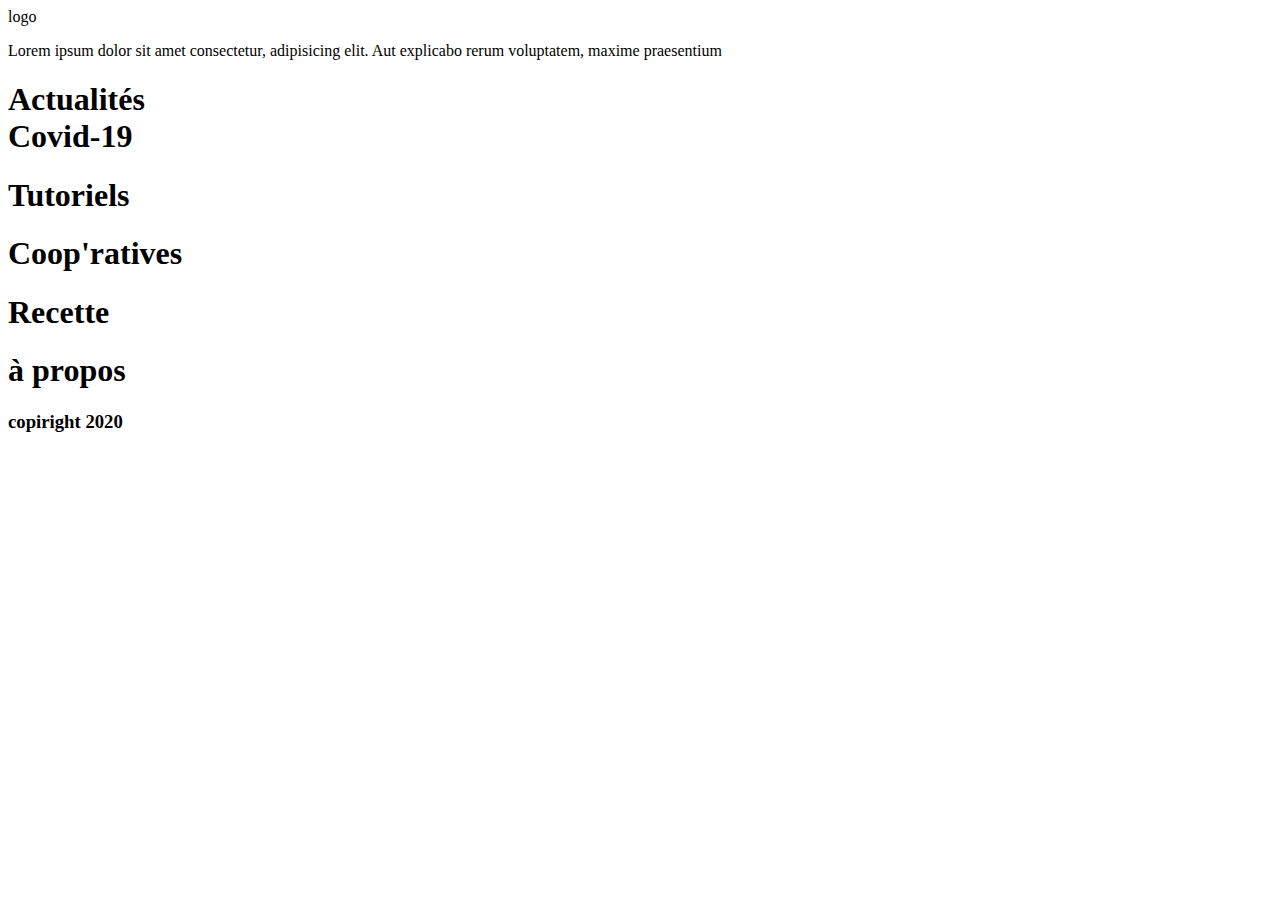
==== src/index.html @ fb67cbc9 "acceuil" ====
<!DOCTYPE html>
<html lang="en">
<head>
    <meta charset="UTF-8">
    <meta name="viewport" content="width=device-width, initial-scale=1.0">
    <link rel="stylesheet" href="./css/style.css">
    <link rel="shortcut icon" href="favicon.ico" type="image/x-icon">
    <title>Food for</title>
</head>
<body>
    <!-- header -->

    <header>
        <div id="logo">
            logo

        </div>
        <div id="texte-baner">
            <p>
                Lorem ipsum dolor sit amet consectetur, adipisicing elit. Aut explicabo rerum voluptatem, maxime praesentium 
            </p>

        </div>
    </header>

    <!-- banner -->

    <div class="long"><h1 id="titre1"> Actualités <br> Covid-19</h1></div>
                 <!-- menu -->
    <div class="container">
        <div class="container_second">

            <div class="tuto taille"><h1 id="titre2"> Tutoriels </h1></div>
    
            <div class="cooperative taille"><h1 id="titre3">Coop'ratives</h1> </div>
    
        </div>
    
        <div class="container-sup">
                
    
             <div class="recette taille"><h1 id="titre4">Recette</h1> </div>
    
             <div class="apropos taille"><h1 id="titre5">à propos</h1> </div>
        </div>
    </div>


     

    
    
    <footer>
        <h3>
            copiright
            2020
        </h3>

    </footer>
    
</body>
</html>
---- src/css/style.css ----
@media (min-width: 320px) and  (max-width: 600px){
    body{
        margin: 0;
        padding: 0;
        background-color: #444;
        height: 100vh;
    }

    header{
        width: 100%;
        height: 20vh;
        background-image: url("../assets/img/Intersection\ 6.png");
        background-size: cover;
        background-repeat: no-repeat;
        display: flex;
        margin: auto;
    }
    #logo{
        width: 20%;
        height: 20%;
        background-color: #fff;
        margin: 15% 0% 0% 10%;
    }
    p{
        width: 80%;
        height: 20%;
        margin: 15% 0% 0% 10%;
    }
    .long{
        width: 90%;
        height: 25vh;
        background-image: url(../assets/img/Intersection\ 1.png);
        background-size: contain;
        background-repeat: no-repeat;
        margin: 3% 5% 0% 5%;
        border-radius: 5px;
    }
    .taille{
        width: 40%;
        height: 20vh;
        border-radius: 5px;

    }
    .container{
        height: 45vh;
        width: auto;
        display: flex;
        flex-direction: column;
        justify-content: space-around;
        margin: auto;

    }
    .container_second, 
    .container-sup{
        display: flex;
        justify-content: space-around;

    }
    .tuto{
        background-image: url(../assets/img/Intersection\ 2.png);
        background-size: cover;
        background-repeat: no-repeat;
    }
    .cooperative{
        background-image: url(../assets/img/Intersection\ 4.png);
        background-size: cover;
        background-repeat: no-repeat;

    }
    .recette{
        background-image: url(../assets/img/Intersection\ 3.png);
        background-size: cover;
        background-repeat: no-repeat;

    }
    .apropos{
        background-image: url(../assets/img/Intersection\ 5.png);
        background-size: cover;
        background-repeat: no-repeat;

    }
    h1{
        color: white;
        font-size: 1em;
    }
    #titre1{ 
        text-align: right;
        padding: 20% 5% 0% 0%;
    }
    #titre2{
        text-align: center;
        padding-top: 60% ;
    }
    #titre3{
        padding: 30% 10% 0% 10%;
        
    }
    #titre4{
        padding: 25% 10% 0% 10%;
    }
    #titre5{
        padding: 35% 5% 0% 15%;
    }

    footer{
        width: 100%;
        height: 20vh;
        text-align: center;
    }




}
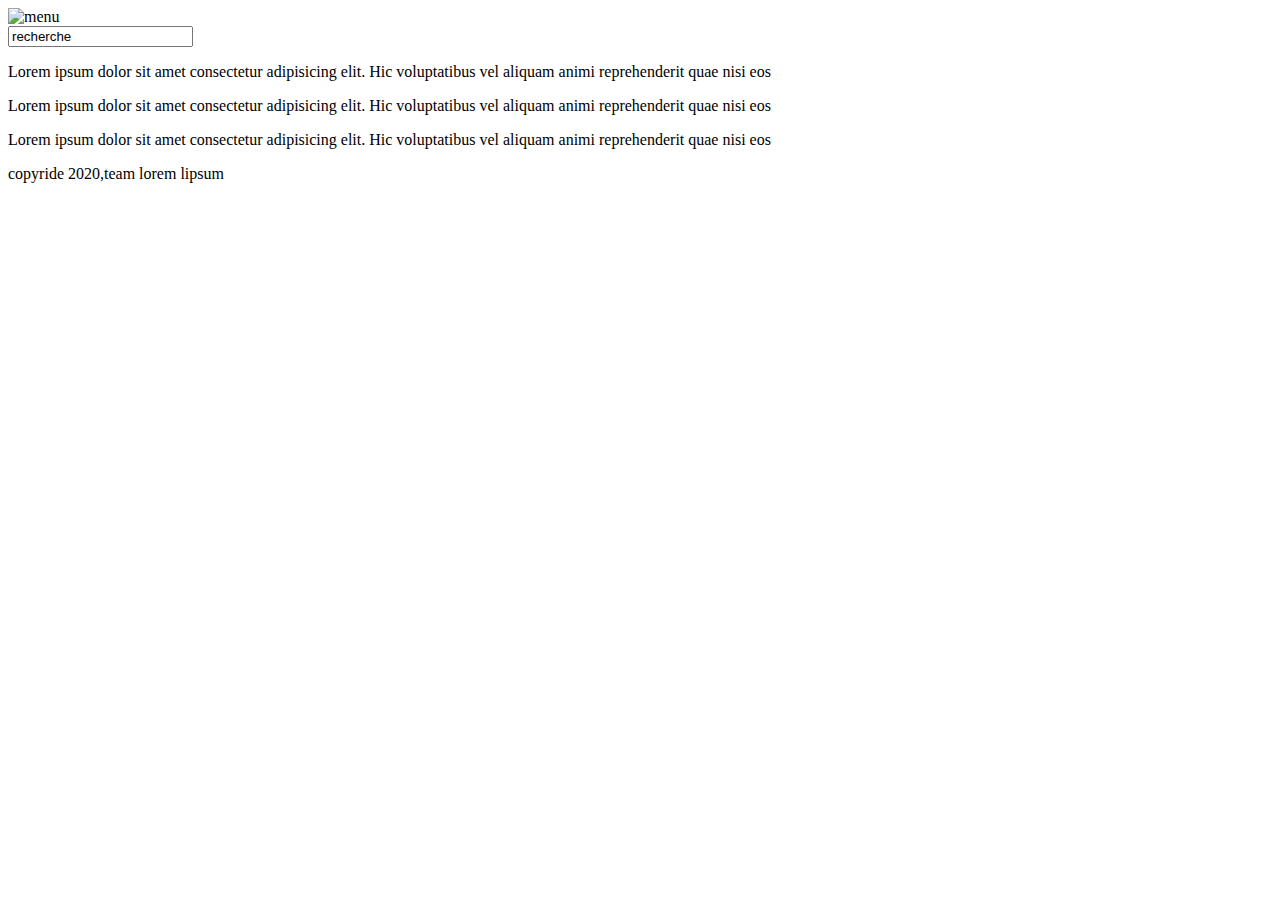
==== commit 511caf21: "nouvelle version" ====
--- a/src/index.html
+++ b/src/index.html
@@ -1,62 +1,44 @@
 <!DOCTYPE html>
-<html lang="en">
+<html lang="fr">
 <head>
     <meta charset="UTF-8">
     <meta name="viewport" content="width=device-width, initial-scale=1.0">
-    <link rel="stylesheet" href="./css/style.css">
-    <link rel="shortcut icon" href="favicon.ico" type="image/x-icon">
-    <title>Food for</title>
+    <link rel="stylesheet" href="assets/css/style.css">
+    <title>Document</title>
 </head>
 <body>
-    <!-- header -->
-
     <header>
-        <div id="logo">
-            logo
-
+        <div>
+            <img src="https://cdn.icon-icons.com/icons2/1776/PNG/64/multipleline_114207.png" alt="menu">
         </div>
-        <div id="texte-baner">
-            <p>
-                Lorem ipsum dolor sit amet consectetur, adipisicing elit. Aut explicabo rerum voluptatem, maxime praesentium 
-            </p>
-
+        <div>
+            <input type="search" name="recherche" id="recherche" value="recherche">
         </div>
+        
     </header>
 
-    <!-- banner -->
-
-    <div class="long"><h1 id="titre1"> Actualités <br> Covid-19</h1></div>
-                 <!-- menu -->
-    <div class="container">
-        <div class="container_second">
-
-            <div class="tuto taille"><h1 id="titre2"> Tutoriels </h1></div>
-    
-            <div class="cooperative taille"><h1 id="titre3">Coop'ratives</h1> </div>
-    
+    <div class="parent">
+        <div class="premier_contenair">
+            <div class="img"></div>
+            <div class="text">
+                <p>Lorem ipsum dolor sit amet consectetur adipisicing elit. Hic voluptatibus vel aliquam animi reprehenderit quae nisi eos </p>
+            </div>
         </div>
-    
-        <div class="container-sup">
-                
-    
-             <div class="recette taille"><h1 id="titre4">Recette</h1> </div>
-    
-             <div class="apropos taille"><h1 id="titre5">à propos</h1> </div>
+        <div class="deuxieme_contenair">
+            <div class="img"></div>
+            <div class="text">
+                <p>Lorem ipsum dolor sit amet consectetur adipisicing elit. Hic voluptatibus vel aliquam animi reprehenderit quae nisi eos </p>
+            </div>
         </div>
+        <div class="troisieme_contenair">
+            <div class="img"></div>
+            <div class="text">
+                <p>Lorem ipsum dolor sit amet consectetur adipisicing elit. Hic voluptatibus vel aliquam animi reprehenderit quae nisi eos </p>
+            </div>
+        </div>
+        <footer>
+            <p>copyride 2020,team lorem lipsum</p>
+        </footer>
     </div>
-
-
-     
-
-    
-    
-    <footer>
-        <h3>
-            copiright
-            2020
-        </h3>
-
-    </footer>
-    
 </body>
 </html>--- a/src/assets/css/style.css
+++ b/src/assets/css/style.css
@@ -0,0 +1,69 @@
+@media (max-width: 600px) and (min-width: 320px){
+    body{
+        margin: 0;
+        padding: 0;
+        font-family: sans-serif;
+    }
+    header{
+        display: flex;
+        justify-content: space-around;
+        align-items: center;
+        height: 30vh;
+        width: auto;
+        background-image: url("../img/fruit.png");
+        background-repeat: no-repeat;
+        background-size: cover;
+        background-position: center;
+    }
+    input{
+        padding: 10px;
+        border: none;
+        border-radius: 10px;
+    }
+    .parent{
+        background-color: #334433;
+        height: 70vh;
+        display: flex;
+        flex-direction: column;
+        justify-content: space-evenly;
+        align-items: center;
+    }
+    .premier_contenair{
+        display: flex;
+        border-radius: 10px;
+        height: 20vh;
+        width: 90%;
+        background-color: #333333;
+    }
+    .deuxieme_contenair{
+        display: flex;
+        border-radius: 10px;
+        height: 20vh;
+        width: 90%;
+        background-color: #fff;
+    }
+    .troisieme_contenair{
+        display: flex;
+        border-radius: 10px;
+        height: 20vh;
+        width: 90%;
+        background-color: #333333;
+    }
+    .parent p{
+        margin: 0;
+        padding-left: 15px;
+        text-align: justify;
+    }
+    .img{
+        height: 100%;
+        width: 40%;
+        background-image: url("../img/Intersection\ 3.png");
+        background-repeat: no-repeat;
+        background-size: cover;
+        background-position: center;
+    }
+    .text{
+        height: 100%;
+        width: 55%;
+    }
+}